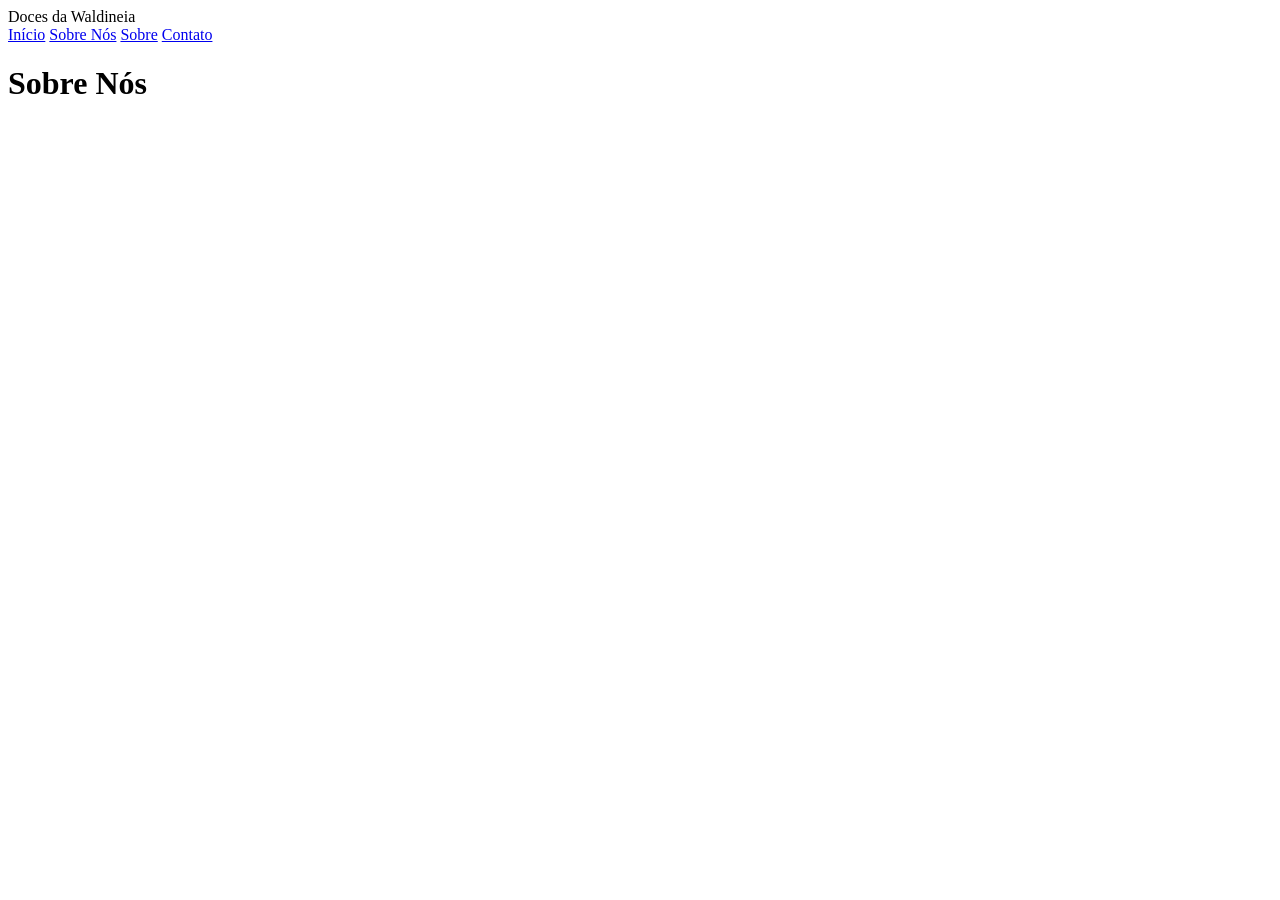
==== Doce-Waldineia-main/Main/AboutUs/aboutUsIndex.html @ 8020da35 "organizacao" ====
<!DOCTYPE html>
<html lang="en">
<head>
    <meta charset="UTF-8">
    <meta name="viewport" content="width=device-width, initial-scale=1.0">
       <link rel="stylesheet" href="aboutUsStyle.css">
    <script src="aboutUsScript.js" defer></script>

    <link rel="icon" href="data:image/svg+xml,<svg xmlns='http://www.w3.org/2000/svg' viewBox='0 0 100 100'><text y='.9em' font-size='90'>🎂</text></svg>">

    <title>Nossos Produtos</title>
</head>
<body>
    <header class="nav">
        <div class="logo">Doces da Waldineia</div>
        <nav>
            <a href="../LandingPage/landingIndex.html">Início</a>
            <a href="./aboutUsIndex.html">Sobre Nós</a>
            <a href="../LandingPage/landingIndex.html#sobre">Sobre</a>
            <a href="../LandingPage/landingIndex.html#contato">Contato</a>
        </nav>
    </header>

    <main class="product-list">
        <h1>Sobre Nós</h1>
   

        </div>
    </main>
</body>
</html>
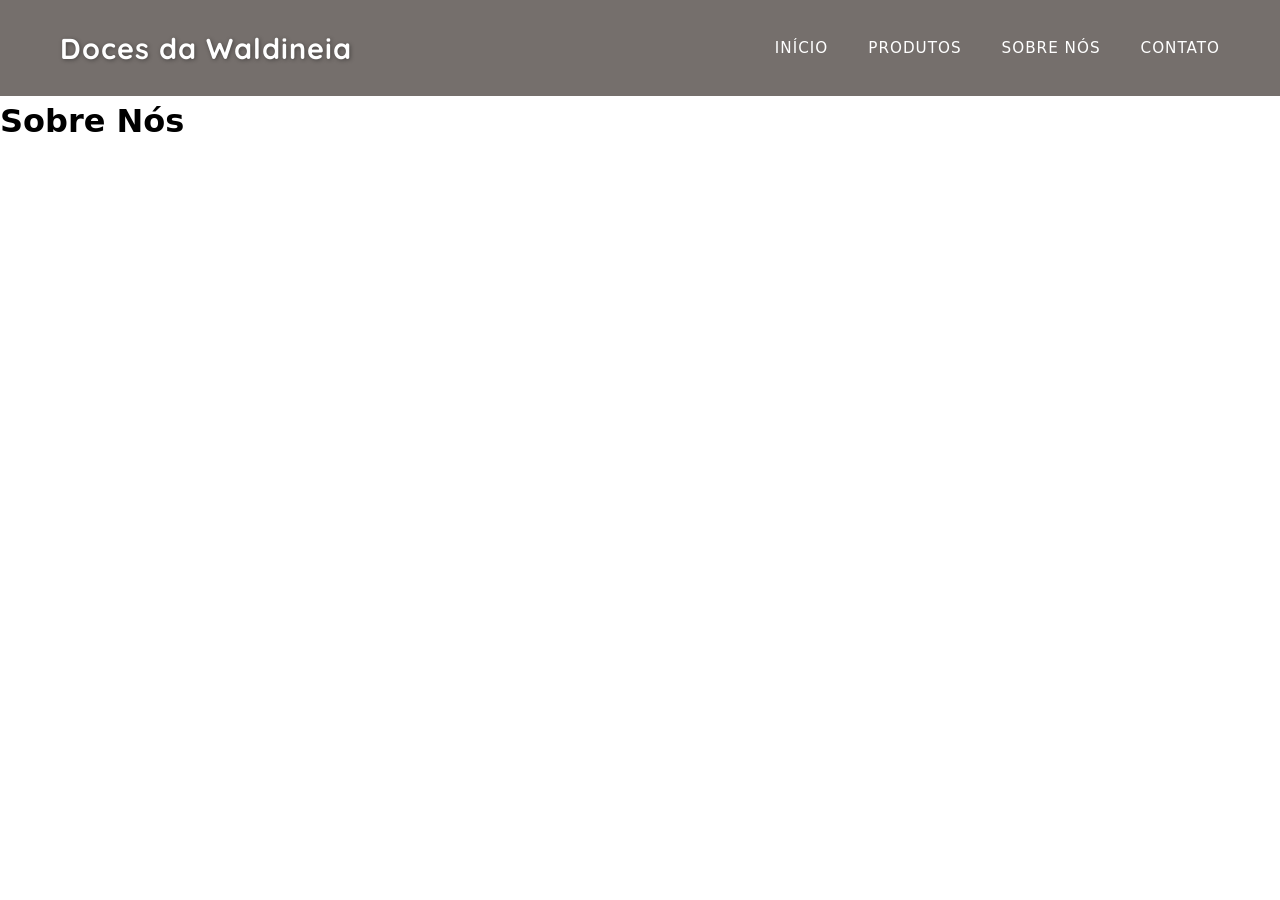
==== commit 5e067218: "fix" ====
--- a/Doce-Waldineia-main/Main/AboutUs/aboutUsIndex.html
+++ b/Doce-Waldineia-main/Main/AboutUs/aboutUsIndex.html
@@ -11,13 +11,13 @@
     <title>Nossos Produtos</title>
 </head>
 <body>
-    <header class="nav">
-        <div class="logo">Doces da Waldineia</div>
+  <header class="hero-nav">
+            <div class="logo">Doces da Waldineia</div>
         <nav>
-            <a href="../LandingPage/landingIndex.html">Início</a>
-            <a href="./aboutUsIndex.html">Sobre Nós</a>
-            <a href="../LandingPage/landingIndex.html#sobre">Sobre</a>
-            <a href="../LandingPage/landingIndex.html#contato">Contato</a>
+     <a href="../LandingPage/landingIndex.html">Início</a>
+                <a href="../Produtos/produtoIndex.html">Produtos</a>
+                <a href="./aboutUsIndex.html">Sobre Nós</a>
+                <a href="../Contato/contatoIndex.html">Contato</a>
         </nav>
     </header>
 
--- a/Doce-Waldineia-main/Main/AboutUs/aboutUsStyle.css
+++ b/Doce-Waldineia-main/Main/AboutUs/aboutUsStyle.css
@@ -0,0 +1,159 @@
+@import url('https://fonts.googleapis.com/css2?family=Quicksand:wght@300..700&display=swap');
+:root {
+    /* Tipografia */
+    --font-heading: 'Georgia', serif;
+    --font-body: 'Segoe UI', system-ui, -apple-system, sans-serif;
+    
+        /* Cores */
+    --color-text: #ffffff;
+    --color-accent: #e6b981; 
+    --color-overlay-1: rgba(30, 20, 15, 0.4); 
+    --color-overlay-2: rgba(30, 20, 15, 0.3);
+    --color-overlay-3: rgba(30, 20, 15, 0.7);
+    
+    /* Botão */
+    --button-bg: rgba(255, 255, 255, 0.15);
+    --button-hover-bg: var(--color-accent);
+    --button-hover-text: #2c1e16; 
+    
+    /* Layout */
+    --radius: 50px;
+    --max-content-width: 900px;
+    --transition-fast: 0.3s ease;
+    --transition-slow: 0.6s cubic-bezier(0.25, 1, 0.5, 1);
+}
+
+* {
+    margin: 0;
+    padding: 0;
+    box-sizing: border-box;
+}
+
+html {
+    scroll-behavior: smooth; 
+}
+
+body {
+    font-family: var(--font-body);
+    line-height: 1.6;
+    overflow-x: hidden;
+    text-rendering: optimizeLegibility;
+    -webkit-font-smoothing: antialiased;
+}
+
+/* Barra de navegação (Header) */
+.hero-nav {
+    display: flex;
+    justify-content: space-between;
+    align-items: center;
+    padding: 25px 60px;
+    color: var(--color-text);
+    z-index: 2;
+    
+    background-color: rgba(25, 15, 10, 0.6);
+    backdrop-filter: blur(5px); 
+    -webkit-backdrop-filter: blur(5px); 
+    width: 100%; 
+}
+
+.logo {
+    font-family: var(--font-heading);
+    font-size: 1.8rem;
+    font-weight: bold;
+    letter-spacing: 1px;
+    text-shadow: 1px 1px 4px rgba(0, 0, 0, 0.4);
+      font-family: "Quicksand", sans-serif;
+
+}
+
+.hero-nav nav {
+    display: flex;
+    gap: 40px;
+    flex-wrap: wrap;
+}
+
+.hero-nav nav a {
+    color: var(--color-text);
+    text-decoration: none;
+    font-size: 0.95rem;
+    font-weight: 500;
+    text-transform: uppercase;
+    letter-spacing: 1px;
+    transition: color var(--transition-fast), transform var(--transition-fast);
+}
+
+.hero-nav nav a:hover,
+.hero-nav nav a:focus-visible {
+    color: var(--color-accent);
+    transform: translateY(-2px);
+}
+
+.hero-nav nav a:focus-visible,
+.cta-button:focus-visible {
+    outline: 2px dashed var(--color-accent);
+    outline-offset: 6px;
+}
+
+/* Conteúdo central */
+.hero-content {
+    display: flex;
+    flex-direction: column;
+    justify-content: center;
+    align-items: center;
+    text-align: center;
+    color: var(--color-text);
+    padding: 0 20px;
+    max-width: var(--max-content-width);
+    margin: 0 auto;
+    z-index: 2;
+    
+    /* Animação de entrada suave */
+    opacity: 0;
+    animation: fadeInUp 1s var(--transition-slow) forwards;
+}
+
+.hero-content h1 {
+    font-family: var(--font-heading);
+    font-size: clamp(3rem, 7vw, 5.5rem);
+    margin-bottom: 15px;
+    text-shadow: 2px 4px 10px rgba(0, 0, 0, 0.6);
+    letter-spacing: 2px;
+    line-height: 1.1;
+}
+
+.hero-content p {
+    font-family: var(--font-heading);
+    font-size: clamp(1.1rem, 2.5vw, 1.5rem);
+    max-width: 720px;
+    margin-bottom: 40px;
+    text-shadow: 1px 2px 5px rgba(0, 0, 0, 0.6);
+    font-style: italic;
+    color: #f1f1f1;
+}
+
+.cta-button {
+    display: inline-block;
+    padding: 16px 45px;
+    background-color: var(--button-bg);
+    backdrop-filter: blur(8px);
+    -webkit-backdrop-filter: blur(8px);
+    color: var(--color-text);
+    text-decoration: none;
+    text-transform: uppercase;
+    font-weight: 600;
+    border: 1px solid rgba(255, 255, 255, 0.4);
+    border-radius: var(--radius);
+    font-size: 1rem;
+    letter-spacing: 1.5px;
+    transition: all var(--transition-fast);
+    box-shadow: 0 4px 15px rgba(0, 0, 0, 0.2);
+}
+
+.cta-button:hover,
+.cta-button:focus-visible {
+    background-color: var(--button-hover-bg);
+    color: var(--button-hover-text);
+    border-color: var(--button-hover-bg);
+    transform: translateY(-4px);
+    box-shadow: 0 8px 25px rgba(0, 0, 0, 0.3);
+}
